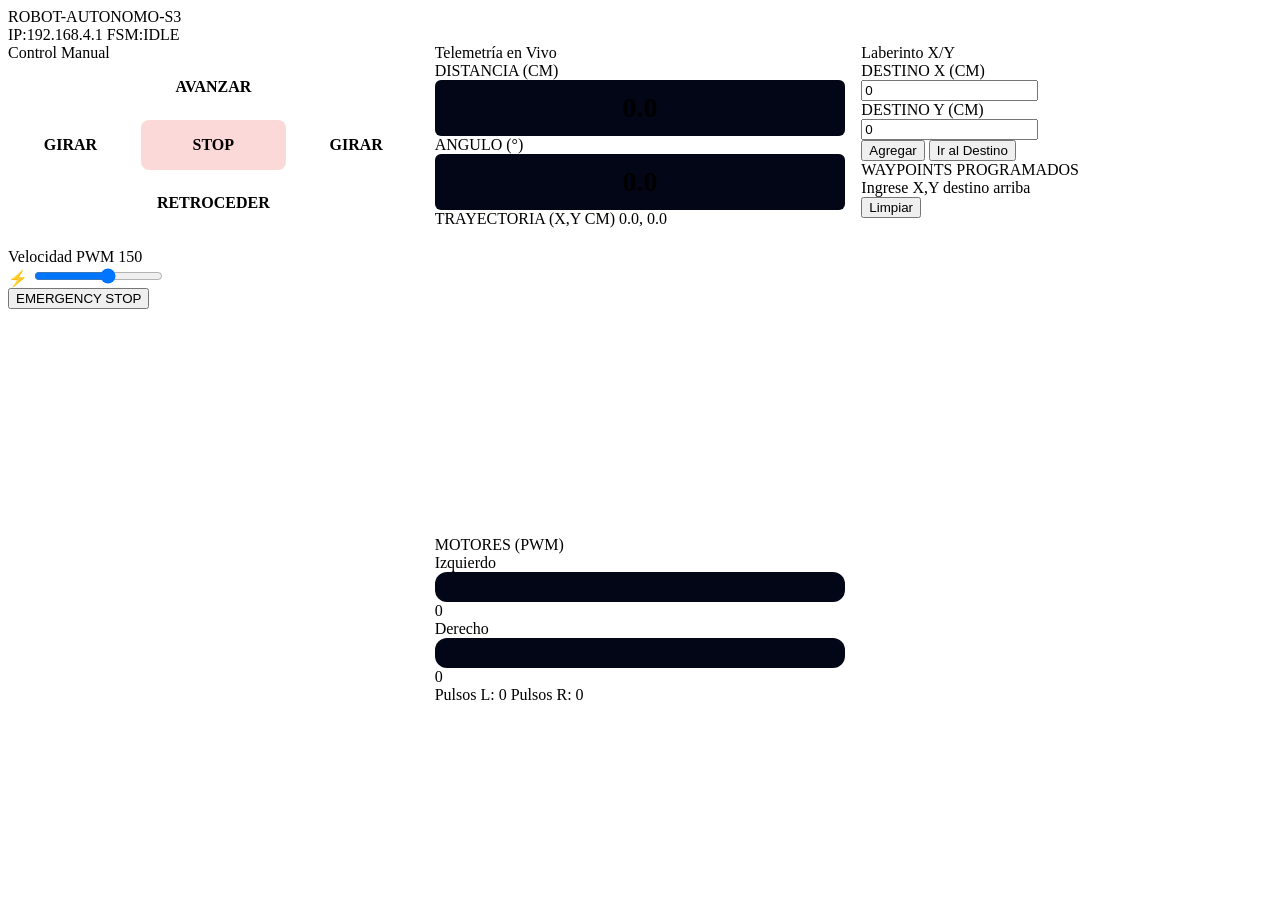
==== frontend/index.html @ 0976c8b8 "feat: HMI panel de control web embebido (cards modulares, joystick, canvas, WS + fallback HTTP)" ====
<!DOCTYPE html>
<html lang="es">
<head>
    <meta charset="UTF-8">
    <meta name="viewport" content="width=device-width, initial-scale=1.0">
    <title>Robot Autonomo S3</title>
    <!-- INJECT_CSS -->
    <style>
        .grid-3col { display: grid; grid-template-columns: 1fr 1fr 1fr; gap: 16px; }
        .control-pad { display: grid; grid-template-columns: 1fr 1fr 1fr; gap: 8px; margin-bottom: 20px; }
        .btn-dir { background: var(--bl-900); color: var(--bl-300); padding: 16px; border: 1px solid var(--bl-600); border-radius: 8px; text-align: center; cursor: pointer; -webkit-user-select: none; user-select: none; transition: 0.1s; font-weight: bold; text-transform: uppercase; }
        .btn-dir:active { transform: scale(0.95); background: var(--bl-600); color: white; }
        .btn-stop { background: rgba(239, 68, 68, 0.2); color: var(--rd-400); border: 1px solid var(--rd-500); }
        .btn-stop:active { background: var(--rd-500); color: white; }
        
        .huge-number { font-size: 28px; font-weight: 700; color: var(--pu-300); background: #020617; padding: 12px; border: 1px solid var(--sl-700); border-radius: 6px; text-align: center; }
        .progress-bar-container { background: #020617; border: 1px solid var(--sl-700); border-radius: 12px; height: 24px; padding: 3px; position: relative; overflow: hidden; display: flex; align-items: center; justify-content: space-between; }
        .progress-bar-fill { height: 100%; background: linear-gradient(90deg, var(--cy-700), var(--cy-400)); border-radius: 8px; transition: 0.2s width; }
        
        @media (max-width: 1000px) { .grid-3col { grid-template-columns: 1fr; } }
    </style>
</head>
<body>

<header class="app-header">
    <div class="header-logo-container">
        <div class="logo-dot"></div>
        <span class="header-title">ROBOT-AUTONOMO-S3</span>
    </div>
    <div class="header-info">
        <span class="data-label">IP:</span><span class="data-value" id="hdr-ip">192.168.4.1</span>
        <span class="data-label">FSM:</span><span id="fsm-badge" class="fsm-badge fsm-badge-idle">IDLE</span>
    </div>
</header>

<main class="main-container">
    <div class="grid-3col">
        
        <!-- COLUMNA 1: CONTROL MANUAL -->
        <div class="panel-tech panel-col">
            <div class="panel-title">Control Manual</div>
            
            <div class="control-pad">
                <div></div>
                <div class="btn-dir" id="btn-fwd">Avanzar</div>
                <div></div>
                <div class="btn-dir btn-dir-turn" id="btn-left">Girar</div>
                <div class="btn-dir btn-stop" id="btn-stop">Stop</div>
                <div class="btn-dir btn-dir-turn" id="btn-right">Girar</div>
                <div></div>
                <div class="btn-dir btn-dir-rev" id="btn-rev">Retroceder</div>
                <div></div>
            </div>

            <!-- PWM Control Widget Style -->
            <div class="pwm-widget">
                <div class="pwm-header">
                    <span class="pwm-title">Velocidad PWM</span>
                    <span id="lbl-pwm-val" class="pwm-value">150</span>
                </div>
                <div class="pwm-slider-container">
                    <span class="pwm-icon">⚡</span>
                    <input type="range" min="0" max="255" value="150" class="slider-tech" id="sl-pwm-gral" title="Velocidad PWM" oninput="window.ui.setPWM('i',this.value); window.ui.setPWM('d',this.value); document.getElementById('lbl-pwm-val').textContent=this.value;">
                </div>
            </div>

            <div class="estop-container">
                <button class="btn-estop btn-estop-full" onclick="window.ui.cmd('estop')">EMERGENCY STOP</button>
            </div>
        </div>

        <!-- COLUMNA 2: TELEMETRIA -->
        <div class="panel-tech panel-col">
            <div class="panel-title">Telemetría en Vivo</div>
            
            <div class="grid-2col-gap16">
                <div>
                    <div class="data-label data-label-mb4">DISTANCIA (CM)</div>
                    <div class="huge-number" id="tel-dist">0.0</div>
                </div>
                <div>
                    <div class="data-label data-label-mb4">ANGULO (°)</div>
                    <div class="huge-number text-pu-300" id="tel-ang">0.0</div>
                </div>
            </div>

            <div class="traj-container">
                <div class="flex-between">
                    <span class="data-label">TRAYECTORIA (X,Y CM)</span>
                    <span class="data-value data-value-sm"><span id="tel-posx">0.0</span>, <span id="tel-posy">0.0</span></span>
                </div>
                <!-- OPTIMIZACION DE CANVAS (Doble capa) -->
                <div class="canvas-container">
                    <canvas id="canvas-bg" class="canvas-layer"></canvas>
                    <canvas id="canvas-fg" class="canvas-layer"></canvas>
                </div>
            </div>

            <div>
                <span class="data-label">MOTORES (PWM)</span>
                <div class="pwm-bar-row">
                    <span class="pwm-bar-label">Izquierdo</span>
                    <div class="progress-bar-container"><div class="progress-bar-fill w-0" id="bar-pwm-i"></div></div>
                    <span id="lbl-pwm-i" class="pwm-bar-val">0</span>
                </div>
                <div class="pwm-bar-row">
                    <span class="pwm-bar-label">Derecho</span>
                    <div class="progress-bar-container"><div class="progress-bar-fill w-0" id="bar-pwm-d"></div></div>
                    <span id="lbl-pwm-d" class="pwm-bar-val">0</span>
                </div>
                <div class="enc-row">
                    <span>Pulsos L: <span id="enc-i">0</span></span>
                    <span>Pulsos R: <span id="enc-d">0</span></span>
                </div>
            </div>
        </div>

        <!-- COLUMNA 3: LABERINTO -->
        <div class="panel-tech panel-col">
            <div class="panel-title">Laberinto X/Y</div>
            
            <div class="grid-2col-gap16">
                <div>
                    <div class="data-label data-label-mb4">DESTINO X (CM)</div>
                    <input type="number" id="inp-dest-x" value="0" title="Destino X" class="input-tech">
                </div>
                <div>
                    <div class="data-label data-label-mb4">DESTINO Y (CM)</div>
                    <input type="number" id="inp-dest-y" value="0" title="Destino Y" class="input-tech">
                </div>
            </div>

            <div class="grid-2col-gap10">
                <button class="btn-cmd btn-cmd-add" onclick="window.app.agregarPuntoXY()">Agregar</button>
                <button class="btn-cmd btn-cmd-go" onclick="window.app.enviarRutaRobot()">Ir al Destino</button>
            </div>

            <div class="waypoints-container">
                <span class="data-label data-label-mb8">WAYPOINTS PROGRAMADOS</span>
                <div id="waypoints-list" class="waypoints-list">
                    <div class="waypoints-empty">Ingrese X,Y destino arriba</div>
                </div>
                <button class="btn-cmd btn-cmd-clear" onclick="window.app.limpiarRuta()">Limpiar</button>
            </div>
        </div>

    </div>
</main>

<!-- INJECT_JS -->
</body>
</html>
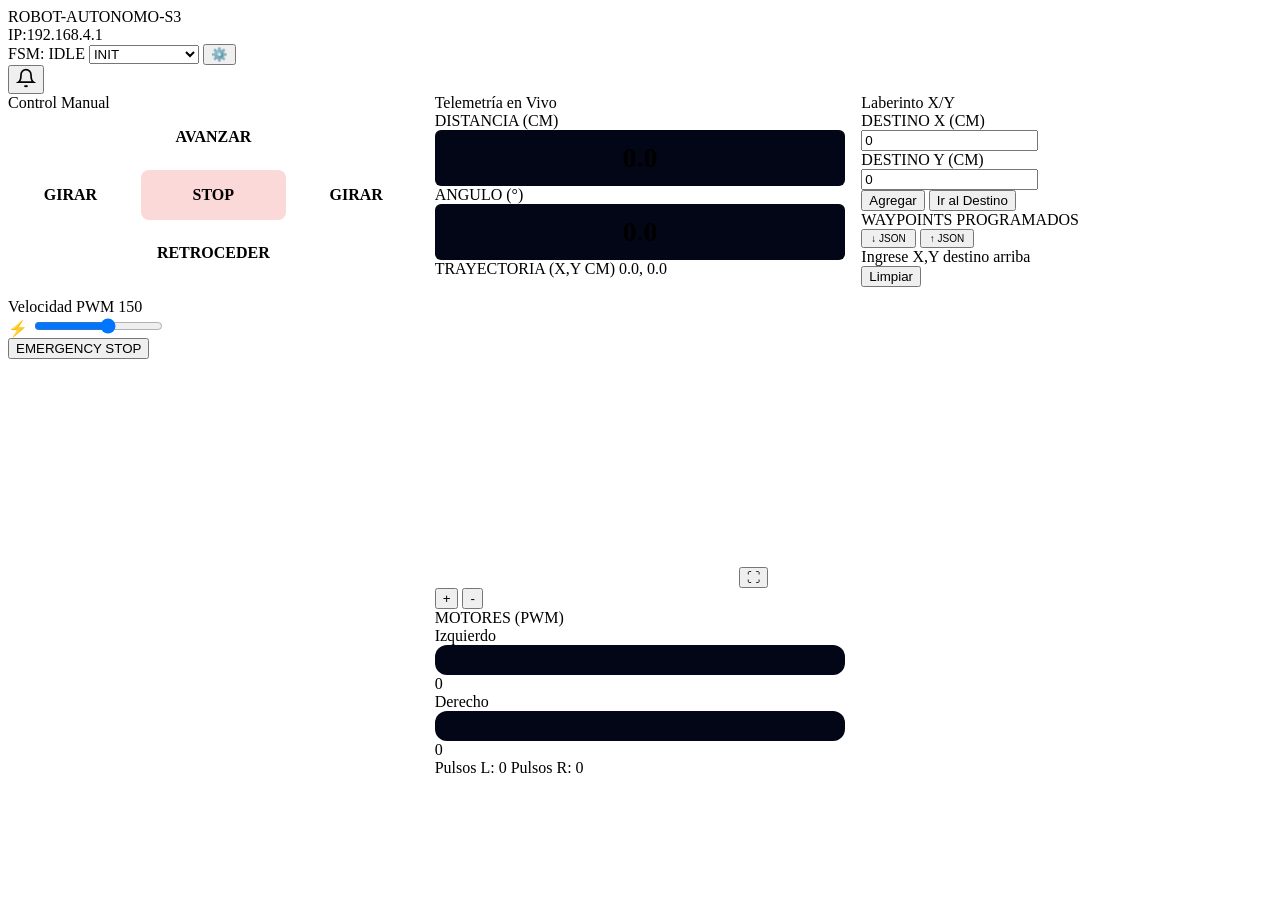
==== commit 0966c26d: "feat: Implement FSM override via WebSocket for debugging - Added functionality to override the FSM s" ====
--- a/frontend/index.html
+++ b/frontend/index.html
@@ -29,9 +29,43 @@
     </div>
     <div class="header-info">
         <span class="data-label">IP:</span><span class="data-value" id="hdr-ip">192.168.4.1</span>
-        <span class="data-label">FSM:</span><span id="fsm-badge" class="fsm-badge fsm-badge-idle">IDLE</span>
+        
+        <!-- FSM SELECTOR & BADGE -->
+        <div class="fsm-debug-container">
+            <span class="data-label">FSM:</span>
+            <span id="fsm-badge" class="fsm-badge fsm-badge-idle">IDLE</span>
+            <select id="fsm-override-select" class="fsm-select">
+                <option value="INIT">INIT</option>
+                <option value="CALIBRATING">CALIBRATING</option>
+                <option value="IDLE">IDLE</option>
+                <option value="ADVANCING">ADVANCING</option>
+                <option value="TURNING">TURNING</option>
+                <option value="BRAKING">BRAKING</option>
+                <option value="ESTOP">ESTOP</option>
+                <option value="MANUAL">MANUAL</option>
+            </select>
+            <button class="btn-glass-fs fsm-force-btn" onclick="window.app.forceFSM()" title="Forzar Estado FSM">⚙️</button>
+        </div>
+
+        <!-- CRM NOTIFICATIONS BUTTON -->
+        <button class="btn-glass-crm" onclick="window.app.toggleNotifications()">
+            <svg width="20" height="20" viewBox="0 0 24 24" fill="none" stroke="currentColor" stroke-width="2"><path d="M18 8A6 6 0 0 0 6 8c0 7-3 9-3 9h18s-3-2-3-9"></path><path d="M13.73 21a2 2 0 0 1-3.46 0"></path></svg>
+            <span id="notif-badge" class="notif-badge" style="display:none">0</span>
+        </button>
     </div>
 </header>
+
+<!-- OFFCANVAS NOTIFICATIONS (Hidden by default) -->
+<div id="notifications-panel" class="notifications-panel" style="display:none">
+    <div class="notif-header">
+        <span>Log de Sistema</span>
+        <button class="btn-glass-fs" onclick="window.app.toggleNotifications()" style="position:static; width:28px; height:28px">✖</button>
+    </div>
+    <div id="notif-list" class="notif-list"></div>
+    <div class="notif-footer">
+        <button class="btn-cmd btn-cmd-go" style="width:100%" onclick="window.app.downloadLogsTXT()">Descargar TXT</button>
+    </div>
+</div>
 
 <main class="main-container">
     <div class="grid-3col">
@@ -90,9 +124,14 @@
                     <span class="data-value data-value-sm"><span id="tel-posx">0.0</span>, <span id="tel-posy">0.0</span></span>
                 </div>
                 <!-- OPTIMIZACION DE CANVAS (Doble capa) -->
-                <div class="canvas-container">
+                <div class="canvas-container" id="telemetry-fullscreen-container">
                     <canvas id="canvas-bg" class="canvas-layer"></canvas>
                     <canvas id="canvas-fg" class="canvas-layer"></canvas>
+                    <button class="btn-glass-fs" onclick="window.app.toggleFullscreen(document.getElementById('telemetry-fullscreen-container'))" title="Pantalla Completa">⛶</button>
+                    <div class="zoom-controls">
+                        <button class="btn-glass-zoom" onclick="if(window.app && window.app.canvasTrayectoria) window.app.canvasTrayectoria.zoomIn()" title="Zoom In">+</button>
+                        <button class="btn-glass-zoom" onclick="if(window.app && window.app.canvasTrayectoria) window.app.canvasTrayectoria.zoomOut()" title="Zoom Out">-</button>
+                    </div>
                 </div>
             </div>
 
@@ -136,7 +175,14 @@
             </div>
 
             <div class="waypoints-container">
-                <span class="data-label data-label-mb8">WAYPOINTS PROGRAMADOS</span>
+                <div class="flex-between data-label-mb8">
+                    <span class="data-label">WAYPOINTS PROGRAMADOS</span>
+                    <div style="display:flex; gap:4px">
+                        <button class="btn-cmd btn-cmd-add" style="padding:2px 8px; font-size:10px" onclick="window.app.exportJSON()">↓ JSON</button>
+                        <button class="btn-cmd btn-cmd-add" style="padding:2px 8px; font-size:10px" onclick="document.getElementById('file-json-import').click()">↑ JSON</button>
+                        <input type="file" id="file-json-import" style="display:none" accept=".json" onchange="window.app.importJSON(event)">
+                    </div>
+                </div>
                 <div id="waypoints-list" class="waypoints-list">
                     <div class="waypoints-empty">Ingrese X,Y destino arriba</div>
                 </div>
